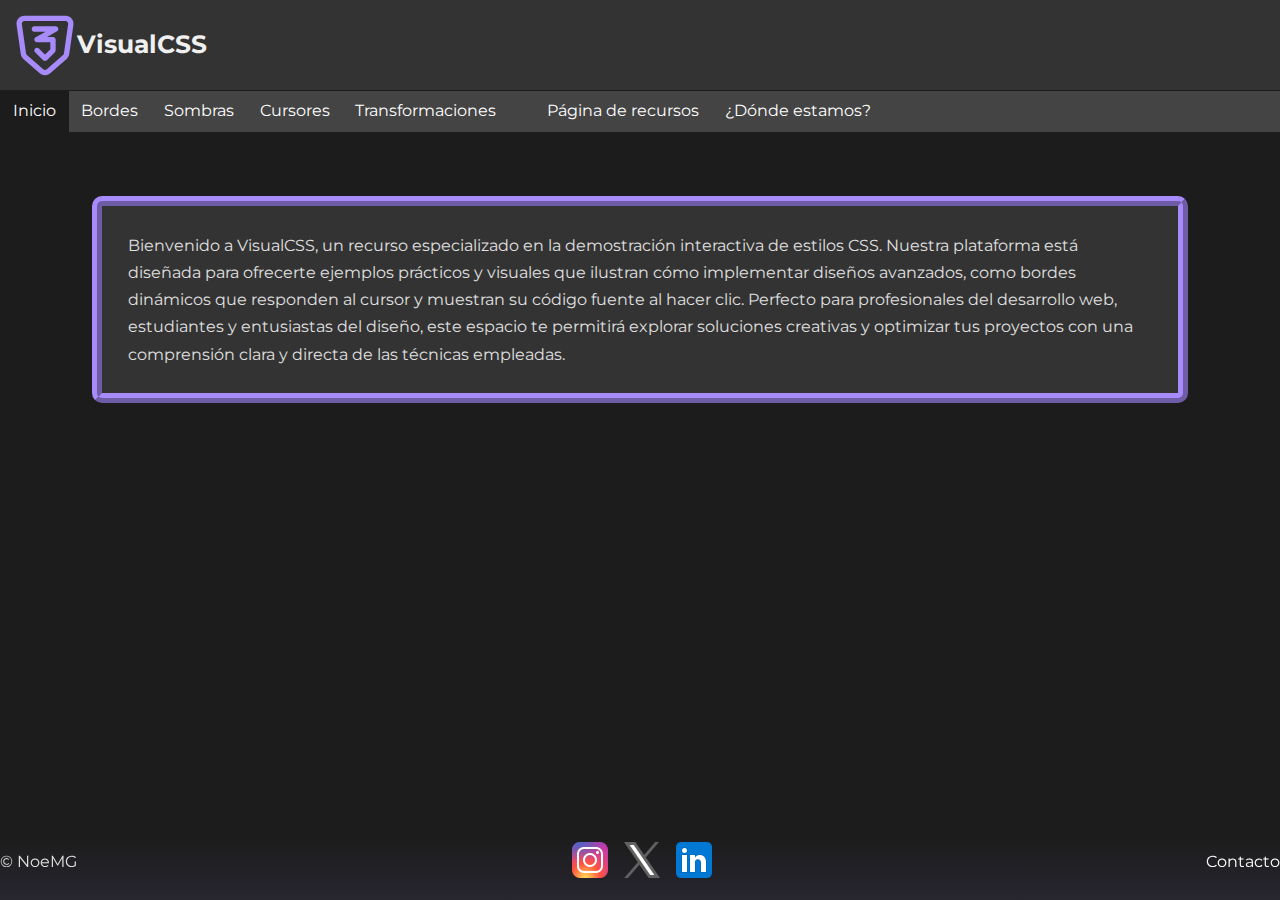
==== index.html @ 221bc534 "Nueva página de texto" ====
<!DOCTYPE html>
<html lang="es">
<head>
    <meta charset="UTF-8">
    <meta name="viewport" content="width=device-width, initial-scale=1.0">
    <title>VisualCSS</title><!--Página de introducción-->
    <link rel="stylesheet" href="pages/css/reset.css">
    <link rel="stylesheet" href="pages/css/style.css">
    <link rel="icon" href="pages/images/logo.ico">
</head>
<body>
    <header><!--Etiqueta para el encabezado de la página-->
        <div class="titulo"><!--Contenedor para el título, para separarlo de la barra de navegación-->
            <svg width="64px" height="64px" viewBox="0 0 24 24" fill="none" xmlns="http://www.w3.org/2000/svg"><g id="SVGRepo_bgCarrier" stroke-width="0"></g><g id="SVGRepo_tracerCarrier" stroke-linecap="round" stroke-linejoin="round"></g><g id="SVGRepo_iconCarrier"> <path d="M8 5C7.44772 5 7 5.44772 7 6C7 6.55228 7.44772 7 8 7H12.2344L8.50386 9.13176C8.11017 9.35672 7.91712 9.81842 8.0335 10.2567C8.14988 10.6949 8.54657 11 9 11H13.8C13.9105 11 14 11.0895 14 11.2V13.5029C14 13.556 13.9789 13.6069 13.9414 13.6444L12.1414 15.4444C12.0633 15.5225 11.9367 15.5225 11.8586 15.4444L9.70711 13.2929C9.31658 12.9024 8.68342 12.9024 8.2929 13.2929C7.90237 13.6834 7.90237 14.3166 8.2929 14.7071L11.2929 17.7071C11.6834 18.0976 12.3166 18.0976 12.7071 17.7071L15.7071 14.7071C15.8946 14.5196 16 14.2652 16 14V10C16 9.44772 15.5523 9 15 9H12.7656L16.4961 6.86824C16.8898 6.64328 17.0829 6.18158 16.9665 5.74333C16.8501 5.30509 16.4534 5 16 5H8Z" fill="#A78BFA"></path> <path fill-rule="evenodd" clip-rule="evenodd" d="M4.30602 1C2.48038 1 1.07799 2.61696 1.33617 4.42426L2.90519 15.4074C3.00668 16.1178 3.35946 16.7683 3.89953 17.2409L10.0245 22.6002C11.1556 23.5899 12.8444 23.5899 13.9755 22.6002L20.1005 17.2409C20.6405 16.7683 20.9933 16.1178 21.0948 15.4074L22.6638 4.42426C22.922 2.61696 21.5196 1 19.694 1H4.30602ZM3.31607 4.14142C3.23001 3.53899 3.69747 3 4.30602 3H19.694C20.3025 3 20.77 3.53899 20.6839 4.14142L19.1149 15.1245C19.0811 15.3613 18.9635 15.5782 18.7835 15.7357L12.6585 21.095C12.2815 21.4249 11.7185 21.4249 11.3415 21.095L5.21653 15.7357C5.03651 15.5782 4.91892 15.3613 4.88509 15.1245L3.31607 4.14142Z" fill="#A78BFA"></path> </g></svg> <!--Imagen SVG-->
            <h1>VisualCSS</h1><!--Título de la página-->
        </div>
        <nav><!--Barra de navegación-->
            <ul>
                <li class="seleccion"><a href="index.html">Inicio</a></li>
                <li><a href="pages/border.html">Bordes</a></li>
                <li><a href="pages/sombras.html">Sombras</a></li>
                <li><a href="pages/cursor.html">Cursores</a></li>
                <li><a href="pages/transformaciones.html">Transformaciones</a></li>
                <li><a href="#"></a></li>
                <li><a href="#">Página de recursos</a></li>
                <li><a href="pages/ubicacion.html">¿Dónde estamos?</a></li>
            </ul>
        </nav>
    </header>

    <main><!--Etiqueta main-->
        <div class="inicio"><!--Contenedor para el texto de inicio-->
            <p>Bienvenido a VisualCSS, un recurso especializado en la demostración interactiva de estilos CSS. Nuestra plataforma está diseñada para ofrecerte ejemplos prácticos y visuales que ilustran cómo implementar diseños avanzados, como bordes dinámicos que responden al cursor y muestran su código fuente al hacer clic. Perfecto para profesionales del desarrollo web, estudiantes y entusiastas del diseño, este espacio te permitirá explorar soluciones creativas y optimizar tus proyectos con una comprensión clara y directa de las técnicas empleadas.</p>
        </div>
    </main>

    <footer><!--Etiqueta footer-->
        <div>
            &copy; NoeMG
        </div>

        <div><!--Redes sociales-->
            <a href="https://www.instagram.com/visualcss3/"><img src="pages/images/instagram.png" alt=""></a>
            <a href="https://x.com/GolondrinaUwU"><img src="pages/images/twitterx.png" alt=""></a>
            <a href="https://www.linkedin.com/in/no%C3%A9-medina-gonz%C3%A1lez-a364b0264/"><img src="pages/images/linkedin.png" alt=""></a>
        </div>

        <div><!--Página de contacto-->
            <a href="pages/contacto.html">Contacto</a>
        </div>
    </footer>
</body>
</html>
---- pages/css/style.css ----
@import url('https://fonts.googleapis.com/css2?family=Montserrat:wght@400;700&display=swap');

body{
    background-color: #1C1C1C;
    color: #E0E0E0;
    font-family: 'Montserrat', sans-serif;
}

.titulo{
    background-color: #333333;
    display: flex;
    padding: 1%;
    color: #F0F0F0;
    align-items: center;
    font-size: 25px;
}

.titulo img{
    width: 5%;
}

nav ul{
    display: flex;
    background-color: #444444;
    margin-top: 1px;
    color: white;
}

nav ul li{
    padding: 1%;
}

nav ul li:hover{
    background-color: #666666;
    transition: background-color 0.3s ease;
}
.seleccion{
    background-color: #1C1C1C;
}
.seleccion:hover{
    background-color: #1C1C1C;
}

.copy-notification {
    position: fixed;
    top: 20px;
    left: 50%;
    transform: translateX(-50%);
    background-color: #4CAF50;
    color: white;
    padding: 10px;
    border-radius: 5px;
    font-size: 16px;
    opacity: 0;
    visibility: hidden;
    transition: opacity 0.5s, visibility 0.5s;
}

.copy-notification.show {
    opacity: 1;
    visibility: visible;
}

a{
    text-decoration: none;
    color: white;
}


.borderstyle{
    margin: 5%;
    display: grid;
    gap: 2%;
    grid-template-columns: repeat(3, 1fr);
    grid-template-rows: repeat(3, 100px);
}
.borderstyle div {
    text-align: center;
    border: 0px solid #2C2C2C;
    border-radius: 10px;
    background-color: #2C2C2C;
    color: #F0F0F0;
    display: flex;
    justify-content: center;
    align-items: center;
    font-size: 18px;
    cursor: pointer;
    margin: 1%;
    transition: all 0.3s ease;/*transicion*/
}

.borderstyle div:hover {
    transform: scale(1.1); /*efecto ampliacion*/
    border: 7px solid #A78BFA;
    background-color: #333333;
}

.shadowstyle{
    margin: 5%;
    display: grid;
    gap: 2%;
    grid-template-columns: repeat(3, 1fr);
    grid-template-rows: repeat(3, 100px);
}

.shadowstyle div{
    border-radius: 10px;
    text-align: center;
    border: 0px solid #2C2C2C;
    background-color: #2C2C2C;
    color: #F0F0F0;
    display: flex;
    justify-content: center;
    align-items: center;
    font-size: 18px;
    cursor: pointer;
    margin: 1%;
    transition: all 0.3s ease;/*transicion*/
}

.cursorstyle{
    margin: 5%;
    display: grid;
    gap: 2%;
    grid-template-columns: repeat(5, 1fr);
    grid-template-rows: repeat(6, 80px);
}

.cursorstyle div{
    border-radius: 10px;
    background-color: #2C2C2C;
    color: #F0F0F0;
    display: flex;
    justify-content: center;
    align-items: center;
    font-size: 18px;
    cursor: pointer;
    margin: 1%;
    transition: all 0.3s ease;
}

.cursorstyle div:hover{
    box-shadow: 0px 0px 15px 1px rgba(167, 139, 250, 0.4);
}

.textstyle{
    margin: 5%;
    display: grid;
    gap: 2%;
    grid-template-columns: repeat(4, 1fr);
    grid-template-rows: repeat(2, 80px);
}

.textstyle div{
    border-radius: 10px;
    background-color: #2C2C2C;
    color: #F0F0F0;
    display: flex;
    justify-content: center;
    align-items: center;
    font-size: 18px;
    cursor: pointer;
    margin: 1%;
    transition: all 0.3s ease;
}

.transformstyle{
    margin: 5%;
    display: grid;
    gap: 2%;
    grid-template-columns: repeat(3, 1fr);
    grid-template-rows: repeat(2, 100px);
}

.transformstyle div{
    border-radius: 10px;
    background-color: #2C2C2C;
    color: #F0F0F0;
    display: flex;
    justify-content: center;
    align-items: center;
    font-size: 18px;
    cursor: pointer;
    margin: 1%;
    transition: all 0.3s ease;
}

.inicio{
    width: 80%;
    margin: 0 auto;
    margin-top: 5%;
    padding: 2%;
    border: 10px ridge #A78BFA;
    background-color: #333333;
    line-height: 170%;
    border-radius: 10px;
}

.contacto{
    margin: 5%;
    text-align: center;
    align-items: center;
}

.contacto h2{
    color: rebeccapurple;
    text-align: center;
}

.formulario {
    display: flex;
    align-items: flex-start;
    flex-direction: column;
    gap: 10px;
    width: 400px;
    background-color: whitesmoke;
    padding: 40px;
    border-radius: 10px;
    box-shadow: 0 30px 80px -10px rgba(102, 51, 153, 0.314);
    margin: 0 auto;
}

.formulario .titulo {
    color: rebeccapurple;
    font-size: 30px;
    font-weight: 600;
    line-height: 30px;
    display: flex;
    align-items: center;
    justify-content: center;
    background-color: whitesmoke;
}

.formulario input {
    border: 1px solid rgb(219, 213, 213);
    padding: 8px 14px;
    border-radius: 8px;
    width: 100%;
    height: 50px;
}

.formulario textarea {
    border-radius: 8px;
    height: 100px;
    width: 100%;
    resize: none;
    outline: 0;
    padding: 8px 14px;
    border: 1px solid rgb(219, 213, 213);
}

.formulario button {
    align-self: flex-end;
    padding: 8px;
    outline: 0;
    border: 0;
    border-radius: 8px;
    font-size: 16px;
    font-weight: 500;
    background-color: #A78BFA;
    color: #fff;
    cursor: pointer;
}

.formulario button:hover{
    background-color: rebeccapurple;
}

.ubicacion{
    text-align: center;
    font-size: 20px;
}

.nosotros{
    margin-top: 3%;
    display: flex;
    gap: 3%;
}



footer{
    display: flex;
    justify-content: space-between;
    align-items: center;
    position: fixed;
    bottom: 0;
    width: 100%;
    margin: 0 auto;
    background: linear-gradient(#1C1C1C, rgba(167, 139, 250, 0.09));
    padding-bottom: 1%;
}

footer img:hover{
    transform: scale(1.1);
    transition: all 0.3 ease;
}
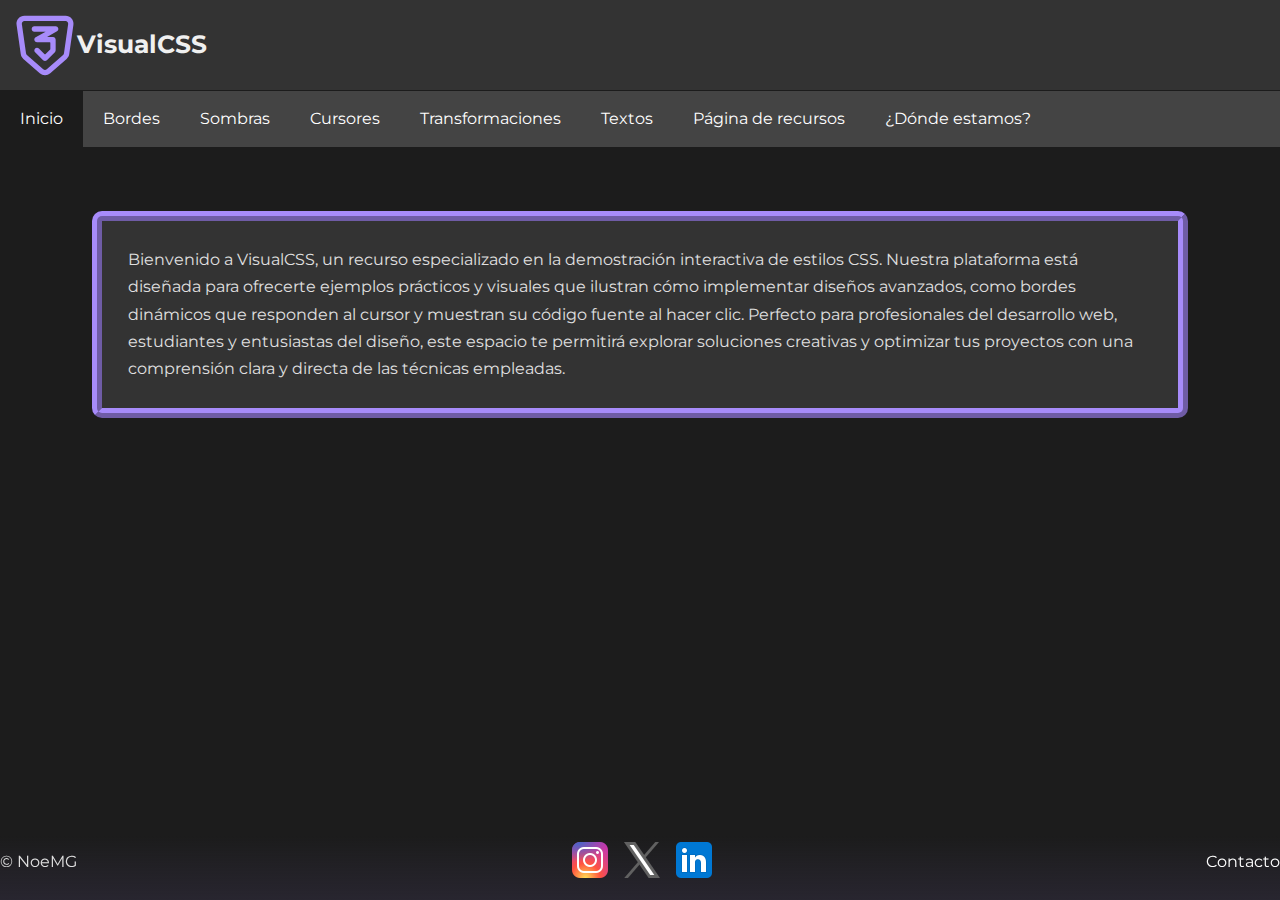
==== commit ba92fe4d: "arreglos" ====
--- a/index.html
+++ b/index.html
@@ -21,7 +21,7 @@
                 <li><a href="pages/sombras.html">Sombras</a></li>
                 <li><a href="pages/cursor.html">Cursores</a></li>
                 <li><a href="pages/transformaciones.html">Transformaciones</a></li>
-                <li><a href="#"></a></li>
+                <li><a href="pages/texto.html">Textos</a></li>
                 <li><a href="#">Página de recursos</a></li>
                 <li><a href="pages/ubicacion.html">¿Dónde estamos?</a></li>
             </ul>
--- a/pages/css/style.css
+++ b/pages/css/style.css
@@ -28,7 +28,15 @@
 }
 
 nav ul li{
-    padding: 1%;
+    padding: 10px;
+    display: flex;
+}
+
+nav ul li a {
+    display: block;  /* Hace que el enlace ocupe todo el espacio del <li> */
+    width: 100%;
+    height: 100%;
+    padding: 10px;  /* Puedes ajustar el padding si necesitas espacio dentro del enlace */
 }
 
 nav ul li:hover{
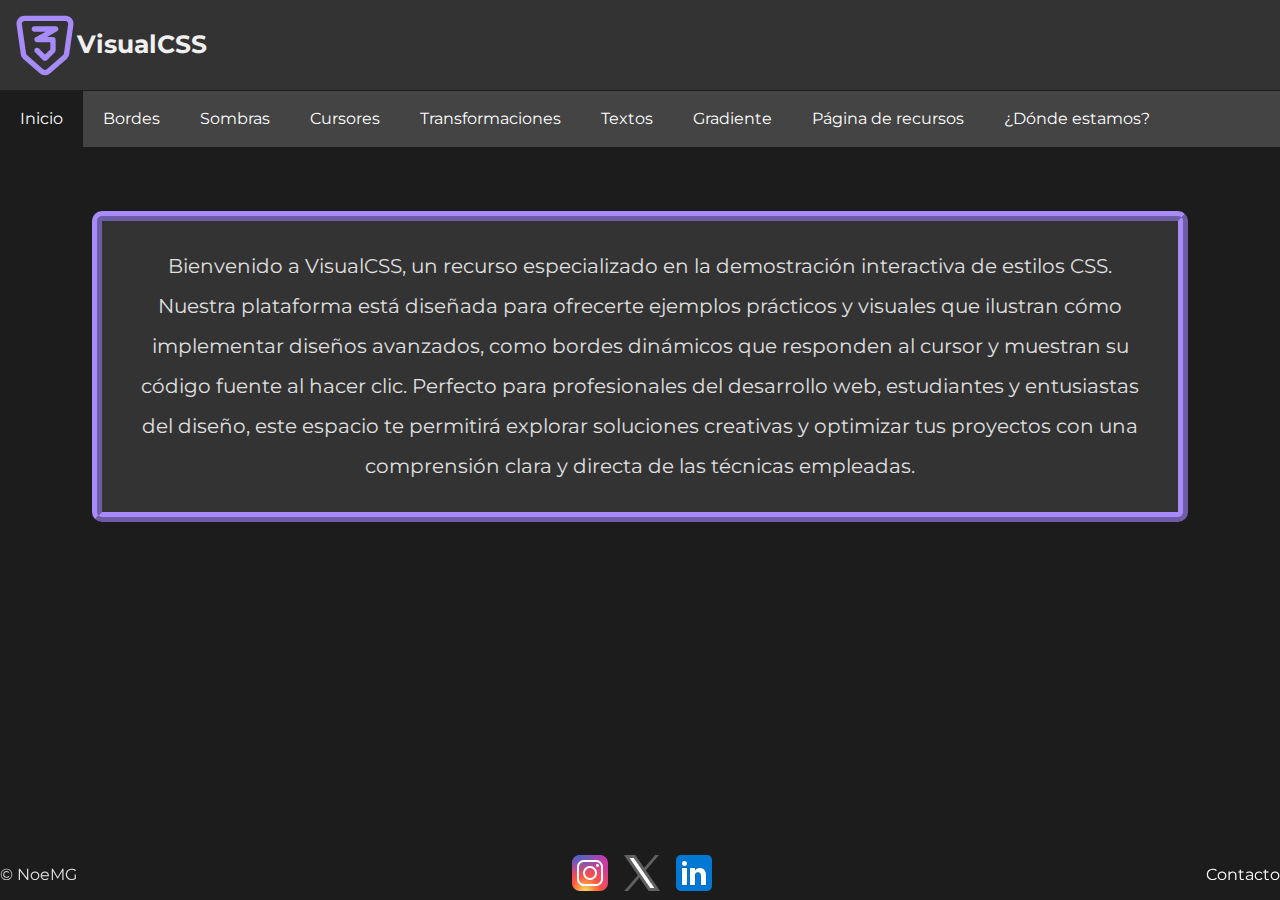
==== commit 31021f0b: "Terminado" ====
--- a/index.html
+++ b/index.html
@@ -22,6 +22,7 @@
                 <li><a href="pages/cursor.html">Cursores</a></li>
                 <li><a href="pages/transformaciones.html">Transformaciones</a></li>
                 <li><a href="pages/texto.html">Textos</a></li>
+                <li><a href="pages/gradient.html">Gradiente</a></li>
                 <li><a href="#">Página de recursos</a></li>
                 <li><a href="pages/ubicacion.html">¿Dónde estamos?</a></li>
             </ul>
--- a/pages/css/style.css
+++ b/pages/css/style.css
@@ -194,15 +194,38 @@
     transition: all 0.3s ease;
 }
 
+.gradientstyle{
+    margin: 5%;
+    display: grid;
+    gap: 2%;
+    grid-template-columns: repeat(2, 1fr);
+    grid-template-rows: repeat(2, 200px);
+}
+
+.gradientstyle div{
+    border-radius: 10px;
+    background-color: #2C2C2C;
+    color: #F0F0F0;
+    display: flex;
+    justify-content: center;
+    align-items: center;
+    font-size: 18px;
+    cursor: pointer;
+    margin: 1%;
+    transition: all 0.3s ease;
+}
+
 .inicio{
+    text-align: center;
     width: 80%;
     margin: 0 auto;
     margin-top: 5%;
     padding: 2%;
     border: 10px ridge #A78BFA;
     background-color: #333333;
-    line-height: 170%;
-    border-radius: 10px;
+    line-height: 200%;
+    border-radius: 10px;
+    font-size: 20px;
 }
 
 .contacto{
@@ -290,14 +313,12 @@
 
 footer{
     display: flex;
-    justify-content: space-between;
+    justify-content:space-between;
     align-items: center;
     position: fixed;
     bottom: 0;
     width: 100%;
     margin: 0 auto;
-    background: linear-gradient(#1C1C1C, rgba(167, 139, 250, 0.09));
-    padding-bottom: 1%;
 }
 
 footer img:hover{
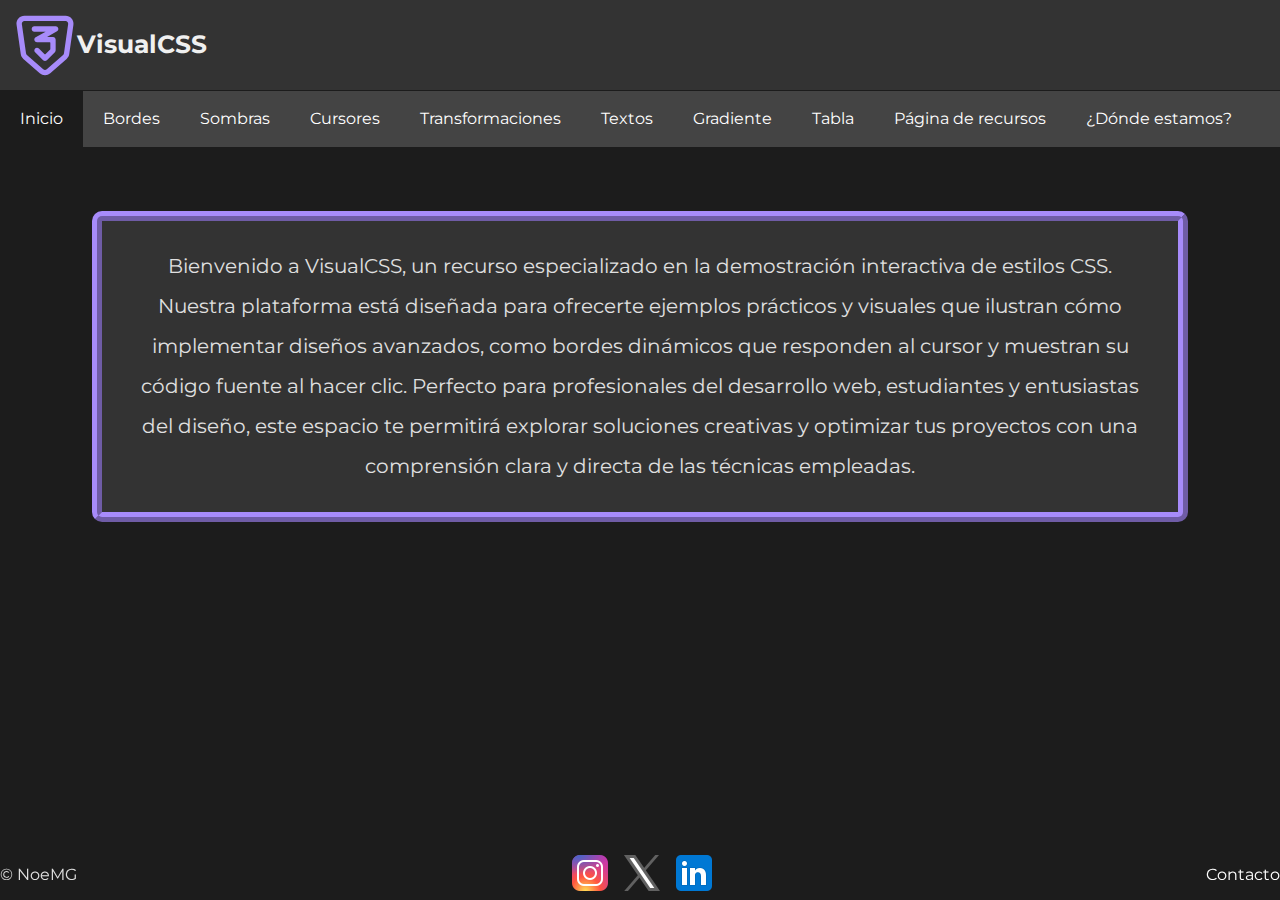
==== commit 9194b54d: "Nueva pagina de tablas" ====
--- a/index.html
+++ b/index.html
@@ -15,7 +15,8 @@
             <h1>VisualCSS</h1><!--Título de la página-->
         </div>
         <nav><!--Barra de navegación-->
-            <ul>
+            <button class="menumovil">☰</button>
+            <ul class="navegacion">
                 <li class="seleccion"><a href="index.html">Inicio</a></li>
                 <li><a href="pages/border.html">Bordes</a></li>
                 <li><a href="pages/sombras.html">Sombras</a></li>
@@ -23,6 +24,7 @@
                 <li><a href="pages/transformaciones.html">Transformaciones</a></li>
                 <li><a href="pages/texto.html">Textos</a></li>
                 <li><a href="pages/gradient.html">Gradiente</a></li>
+                <li><a href="pages/tabla.html">Tabla</a></li>
                 <li><a href="#">Página de recursos</a></li>
                 <li><a href="pages/ubicacion.html">¿Dónde estamos?</a></li>
             </ul>
@@ -50,5 +52,11 @@
             <a href="pages/contacto.html">Contacto</a>
         </div>
     </footer>
+    <script>
+        document.querySelector('.menumovil').addEventListener('click', function() {
+            const navList = document.querySelector('.navegacion');
+            navList.classList.toggle('show');
+        });
+    </script>
 </body>
 </html>--- a/pages/css/style.css
+++ b/pages/css/style.css
@@ -5,6 +5,12 @@
     background-color: #1C1C1C;
     color: #E0E0E0;
     font-family: 'Montserrat', sans-serif;
+    margin: 0;
+    padding-bottom: 50px;
+}
+
+main{
+    text-align: center;
 }
 
 .titulo{
@@ -18,6 +24,10 @@
 
 .titulo img{
     width: 5%;
+}
+
+nav{
+    position: relative;
 }
 
 nav ul{
@@ -215,6 +225,39 @@
     transition: all 0.3s ease;
 }
 
+.tablastyle {
+    margin: 5%;
+    display: grid;
+    grid-template-columns: repeat(2, 1fr);
+    grid-template-rows: repeat(1, 1fr);
+}
+
+.tablastyle div {
+    border-radius: 10px;
+    background-color: #2C2C2C;
+    color: #F0F0F0;
+    display: flex;
+    justify-content: center;
+    align-items: center;
+    font-size: 18px;
+    cursor: pointer;
+    margin: 1%;
+    transition: all 0.3s ease;
+}
+
+.tablastyle table {
+    border-collapse: collapse;
+    width: 100%;
+}
+
+.tablastyle th,
+.tablastyle td {
+    border: 1px solid #ccc;
+    padding: 10px;
+    text-align: center;
+    transition: all 0.3s;
+}
+
 .inicio{
     text-align: center;
     width: 80%;
@@ -298,6 +341,17 @@
     background-color: rebeccapurple;
 }
 
+table {
+    width: 100%;
+    border-collapse: collapse;
+}
+td {
+    border: 1px solid black;
+    padding: 10px;
+    text-align: center;
+    transition: all 0.3s ease;
+}
+
 .ubicacion{
     text-align: center;
     font-size: 20px;
@@ -309,8 +363,6 @@
     gap: 3%;
 }
 
-
-
 footer{
     display: flex;
     justify-content:space-between;
@@ -319,9 +371,85 @@
     bottom: 0;
     width: 100%;
     margin: 0 auto;
+    background-color: #1C1C1C;
 }
 
 footer img:hover{
     transform: scale(1.1);
     transition: all 0.3 ease;
-}+}
+
+.menumovil {
+    display: none; /* Ocultar el botón por defecto */
+    background: none;
+    border: none;
+    color: white;
+    font-size: 30px;
+    cursor: pointer;
+}
+
+.navegacion {
+    display: flex; /* Mostrar el menú en pantallas grandes */
+    flex-direction: row;
+}
+
+.navegacion li {
+    display: inline; /* Mostrar los elementos en línea */
+}
+
+@media (max-width: 767.98px) {
+    .borderstyle {
+        grid-template-columns: repeat(1, 1fr);
+        grid-template-rows: repeat(9, 100px);
+    }
+    .shadowstyle{
+        grid-template-columns: repeat(1, 1fr);
+        grid-template-rows: repeat(9, 100px);
+    }
+    .cursorstyle{
+        grid-template-columns: repeat(2, 1fr);
+        grid-template-rows: repeat(14, 80px);
+    }
+
+    .textstyle{
+        grid-template-columns: repeat(1, 1fr);
+        grid-template-rows: repeat(8, 80px);
+    }
+    .gradientstyle{
+        grid-template-columns: repeat(1, 1fr);
+        grid-template-rows: repeat(4, 200px);
+    }
+    .transformstyle{
+        grid-template-columns: repeat(1, 1fr);
+        grid-template-rows: repeat(6, 100px);
+    }
+    .nosotros{
+        display: inline;
+    }
+    .nosotros iframe{
+        width: 100%;
+    }
+
+
+    .menumovil {
+        display: block; /* Mostrar el botón en pantallas pequeñas */
+    }
+
+    .navegacion {
+        display: none; /* Ocultar el menú por defecto */
+        flex-direction: column; /* Cambiar a columna en móviles */
+        position: absolute;
+        background-color: #444444;
+        width: 100%;
+        top: 50px; /* Ajustar según el diseño */
+        left: 0;
+    }
+
+    .navegacion.show {
+        display: flex; /* Mostrar el menú cuando se activa */
+    }
+
+    .navegacion li {
+        padding: 10px; /* Espaciado para los elementos del menú */
+    }
+}
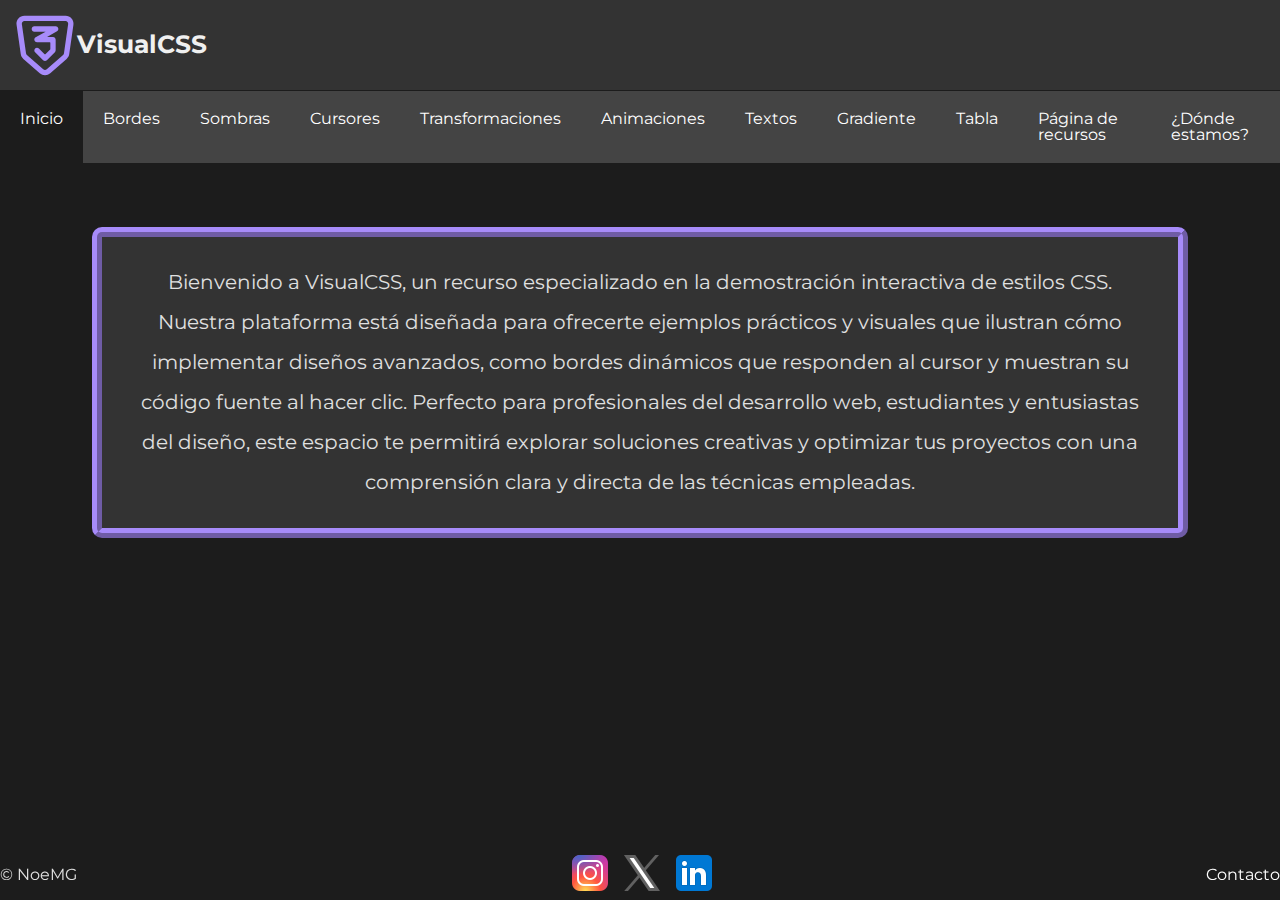
==== commit fd884d04: "Nueva página de animaciones" ====
--- a/index.html
+++ b/index.html
@@ -22,10 +22,11 @@
                 <li><a href="pages/sombras.html">Sombras</a></li>
                 <li><a href="pages/cursor.html">Cursores</a></li>
                 <li><a href="pages/transformaciones.html">Transformaciones</a></li>
+                <li><a href="pages/animaciones.html">Animaciones</a></li>
                 <li><a href="pages/texto.html">Textos</a></li>
                 <li><a href="pages/gradient.html">Gradiente</a></li>
                 <li><a href="pages/tabla.html">Tabla</a></li>
-                <li><a href="#">Página de recursos</a></li>
+                <li><a href="pages/recursos.html">Página de recursos</a></li>
                 <li><a href="pages/ubicacion.html">¿Dónde estamos?</a></li>
             </ul>
         </nav>
@@ -44,7 +45,7 @@
 
         <div><!--Redes sociales-->
             <a href="https://www.instagram.com/visualcss3/"><img src="pages/images/instagram.png" alt=""></a>
-            <a href="https://x.com/GolondrinaUwU"><img src="pages/images/twitterx.png" alt=""></a>
+            <a href="https://x.com/visualcss3"><img src="pages/images/twitterx.png" alt=""></a>
             <a href="https://www.linkedin.com/in/no%C3%A9-medina-gonz%C3%A1lez-a364b0264/"><img src="pages/images/linkedin.png" alt=""></a>
         </div>
 
--- a/pages/css/style.css
+++ b/pages/css/style.css
@@ -60,7 +60,7 @@
     background-color: #1C1C1C;
 }
 
-.copy-notification {
+.notificacion-copiar {
     position: fixed;
     top: 20px;
     left: 50%;
@@ -75,7 +75,7 @@
     transition: opacity 0.5s, visibility 0.5s;
 }
 
-.copy-notification.show {
+.notificacion-copiar.show {
     opacity: 1;
     visibility: visible;
 }
@@ -84,7 +84,6 @@
     text-decoration: none;
     color: white;
 }
-
 
 .borderstyle{
     margin: 5%;
@@ -203,6 +202,117 @@
     margin: 1%;
     transition: all 0.3s ease;
 }
+
+.animationstyle{
+    margin: 5%;
+    display: grid;
+    gap: 2%;
+    grid-template-columns: repeat(3, 1fr);
+    grid-template-rows: repeat(2, 100px);
+}
+
+.animationstyle div{
+    border-radius: 10px;
+    background-color: #2C2C2C;
+    color: #F0F0F0;
+    display: flex;
+    justify-content: center;
+    align-items: center;
+    font-size: 18px;
+    cursor: pointer;
+    margin: 1%;
+    transition: all 0.3s ease;
+}
+@keyframes bounce {
+    0%, 20%, 50%, 80%, 100% {
+        transform: translateY(0);
+    }
+    40% {
+        transform: translateY(-30px);
+    }
+    60% {
+        transform: translateY(-15px);
+    }
+}
+
+@keyframes flash {
+    0% {
+        opacity: 1;
+    }
+    50% {
+        opacity: 0;
+    }
+    100% {
+        opacity: 1;
+    }
+}
+
+@keyframes pulse {
+    0% {
+        transform: scale(1);
+    }
+    50% {
+        transform: scale(1.1);
+    }
+    100% {
+        transform: scale(1);
+    }
+}
+
+@keyframes rubberBand {
+    0% {
+        transform: scale(1);
+    }
+    30% {
+        transform: scale(1.25) rotate(-10deg);
+    }
+    50% {
+        transform: scale(1) rotate(5deg);
+    }
+    75% {
+        transform: scale(1.15) rotate(-5deg);
+    }
+    100% {
+        transform: scale(1);
+    }
+}
+
+@keyframes shakeX {
+    0% {
+        transform: translateX(0);
+    }
+    25% {
+        transform: translateX(-10px);
+    }
+    50% {
+        transform: translateX(10px);
+    }
+    75% {
+        transform: translateX(-5px);
+    }
+    100% {
+        transform: translateX(0);
+    }
+}
+
+@keyframes swing {
+    0% {
+        transform: rotate(0deg);
+    }
+    15% {
+        transform: rotate(15deg);
+    }
+    30% {
+        transform: rotate(-10deg);
+    }
+    45% {
+        transform: rotate(5deg);
+    }
+    60% {
+        transform: rotate(0deg);
+    }
+}
+
 
 .gradientstyle{
     margin: 5%;
@@ -280,6 +390,16 @@
 .contacto h2{
     color: rebeccapurple;
     text-align: center;
+}
+
+.contenedorX{
+    width: 100%;
+    display: flex;
+    justify-content: space-between;
+}
+.contenedorX a{
+    font-weight: bold;
+    color: red;
 }
 
 .formulario {
@@ -363,6 +483,18 @@
     gap: 3%;
 }
 
+.recursos{
+    display: flex;
+    justify-content: space-around;
+    align-items: center;
+
+}
+
+.recursos img{
+    width: 70%;
+    box-shadow: 0px 0px 15px 5px rgba(167, 139, 250, 0.4);
+}
+
 footer{
     display: flex;
     justify-content:space-between;
@@ -410,7 +542,6 @@
         grid-template-columns: repeat(2, 1fr);
         grid-template-rows: repeat(14, 80px);
     }
-
     .textstyle{
         grid-template-columns: repeat(1, 1fr);
         grid-template-rows: repeat(8, 80px);
@@ -423,18 +554,18 @@
         grid-template-columns: repeat(1, 1fr);
         grid-template-rows: repeat(6, 100px);
     }
+    .tabla{
+        font-size: 15px;
+    }
     .nosotros{
         display: inline;
     }
     .nosotros iframe{
         width: 100%;
     }
-
-
     .menumovil {
         display: block; /* Mostrar el botón en pantallas pequeñas */
     }
-
     .navegacion {
         display: none; /* Ocultar el menú por defecto */
         flex-direction: column; /* Cambiar a columna en móviles */
@@ -444,12 +575,10 @@
         top: 50px; /* Ajustar según el diseño */
         left: 0;
     }
-
     .navegacion.show {
         display: flex; /* Mostrar el menú cuando se activa */
     }
-
     .navegacion li {
         padding: 10px; /* Espaciado para los elementos del menú */
     }
-}
+}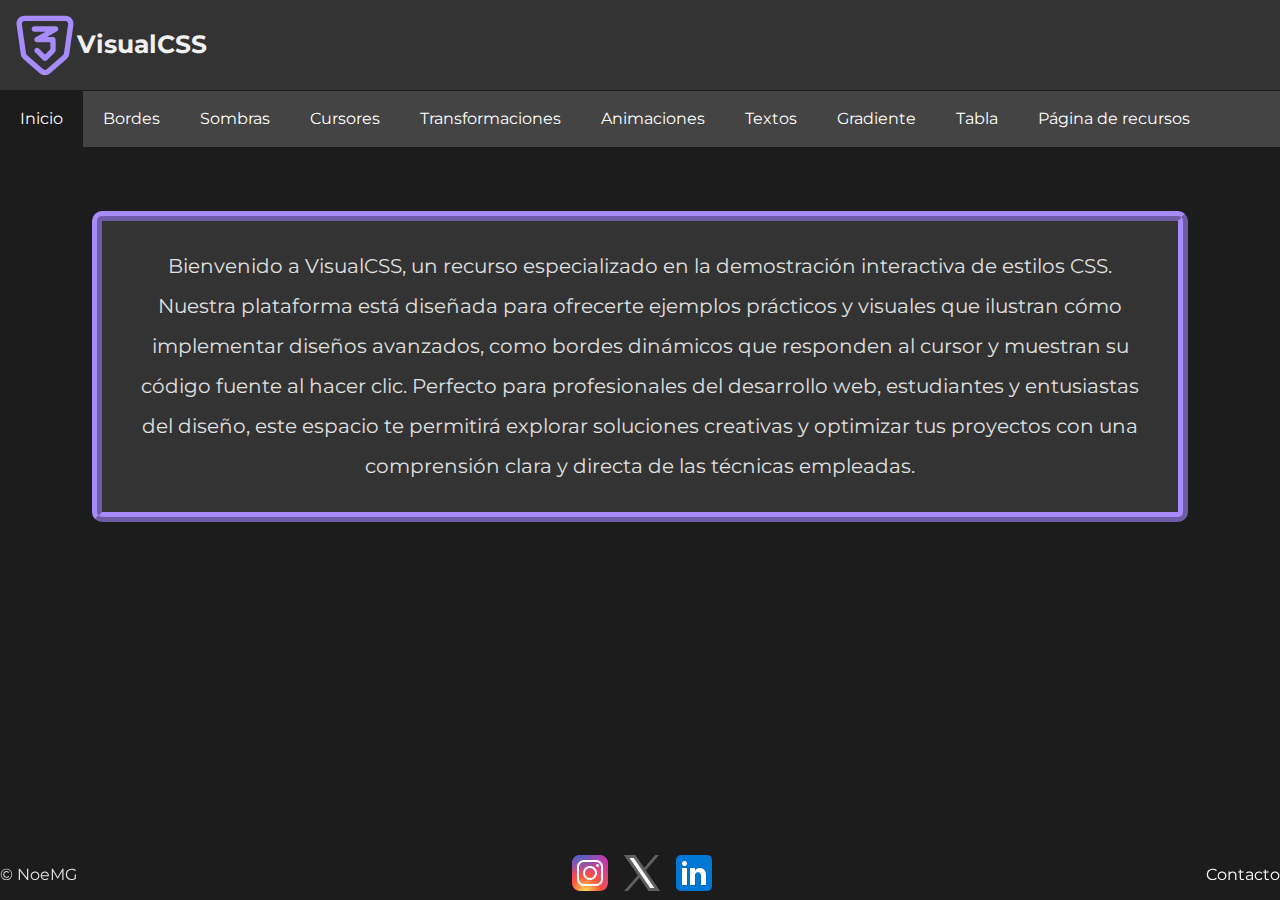
==== commit 8cb266f4: "Ubicacion eliminada" ====
--- a/index.html
+++ b/index.html
@@ -27,7 +27,6 @@
                 <li><a href="pages/gradient.html">Gradiente</a></li>
                 <li><a href="pages/tabla.html">Tabla</a></li>
                 <li><a href="pages/recursos.html">Página de recursos</a></li>
-                <li><a href="pages/ubicacion.html">¿Dónde estamos?</a></li>
             </ul>
         </nav>
     </header>
--- a/pages/css/style.css
+++ b/pages/css/style.css
@@ -43,10 +43,10 @@
 }
 
 nav ul li a {
-    display: block;  /* Hace que el enlace ocupe todo el espacio del <li> */
+    display: block;
     width: 100%;
     height: 100%;
-    padding: 10px;  /* Puedes ajustar el padding si necesitas espacio dentro del enlace */
+    padding: 10px;
 }
 
 nav ul li:hover{
@@ -223,94 +223,48 @@
     margin: 1%;
     transition: all 0.3s ease;
 }
+
+/* Animaciones */
 @keyframes bounce {
-    0%, 20%, 50%, 80%, 100% {
-        transform: translateY(0);
-    }
-    40% {
-        transform: translateY(-30px);
-    }
-    60% {
-        transform: translateY(-15px);
-    }
+    0%, 20%, 50%, 80%, 100% { transform: translateY(0); }
+    40% { transform: translateY(-30px); }
+    60% { transform: translateY(-15px); }
 }
 
 @keyframes flash {
-    0% {
-        opacity: 1;
-    }
-    50% {
-        opacity: 0;
-    }
-    100% {
-        opacity: 1;
-    }
+    0% { opacity: 1; }
+    50% { opacity: 0; }
+    100% { opacity: 1; }
 }
 
 @keyframes pulse {
-    0% {
-        transform: scale(1);
-    }
-    50% {
-        transform: scale(1.1);
-    }
-    100% {
-        transform: scale(1);
-    }
+    0% { transform: scale(1); }
+    50% { transform: scale(1.1); }
+    100% { transform: scale(1); }
 }
 
 @keyframes rubberBand {
-    0% {
-        transform: scale(1);
-    }
-    30% {
-        transform: scale(1.25) rotate(-10deg);
-    }
-    50% {
-        transform: scale(1) rotate(5deg);
-    }
-    75% {
-        transform: scale(1.15) rotate(-5deg);
-    }
-    100% {
-        transform: scale(1);
-    }
+    0% { transform: scale(1); }
+    30% { transform: scale(1.25) rotate(-10deg); }
+    50% { transform: scale(1) rotate(5deg); }
+    75% { transform: scale(1.15) rotate(-5deg); }
+    100% { transform: scale(1); }
 }
 
 @keyframes shakeX {
-    0% {
-        transform: translateX(0);
-    }
-    25% {
-        transform: translateX(-10px);
-    }
-    50% {
-        transform: translateX(10px);
-    }
-    75% {
-        transform: translateX(-5px);
-    }
-    100% {
-        transform: translateX(0);
-    }
+    0% { transform: translateX(0); }
+    25% { transform: translateX(-10px); }
+    50% { transform: translateX(10px); }
+    75% { transform: translateX(-5px); }
+    100% { transform: translateX(0); }
 }
 
 @keyframes swing {
-    0% {
-        transform: rotate(0deg);
-    }
-    15% {
-        transform: rotate(15deg);
-    }
-    30% {
-        transform: rotate(-10deg);
-    }
-    45% {
-        transform: rotate(5deg);
-    }
-    60% {
-        transform: rotate(0deg);
-    }
+    0% { transform: rotate(0deg); }
+    15% { transform: rotate(15deg); }
+    30% { transform: rotate(-10deg); }
+    45% { transform: rotate(5deg); }
+    60% { transform: rotate(0deg); }
 }
 
 
@@ -472,11 +426,6 @@
     transition: all 0.3s ease;
 }
 
-.ubicacion{
-    text-align: center;
-    font-size: 20px;
-}
-
 .nosotros{
     margin-top: 3%;
     display: flex;
